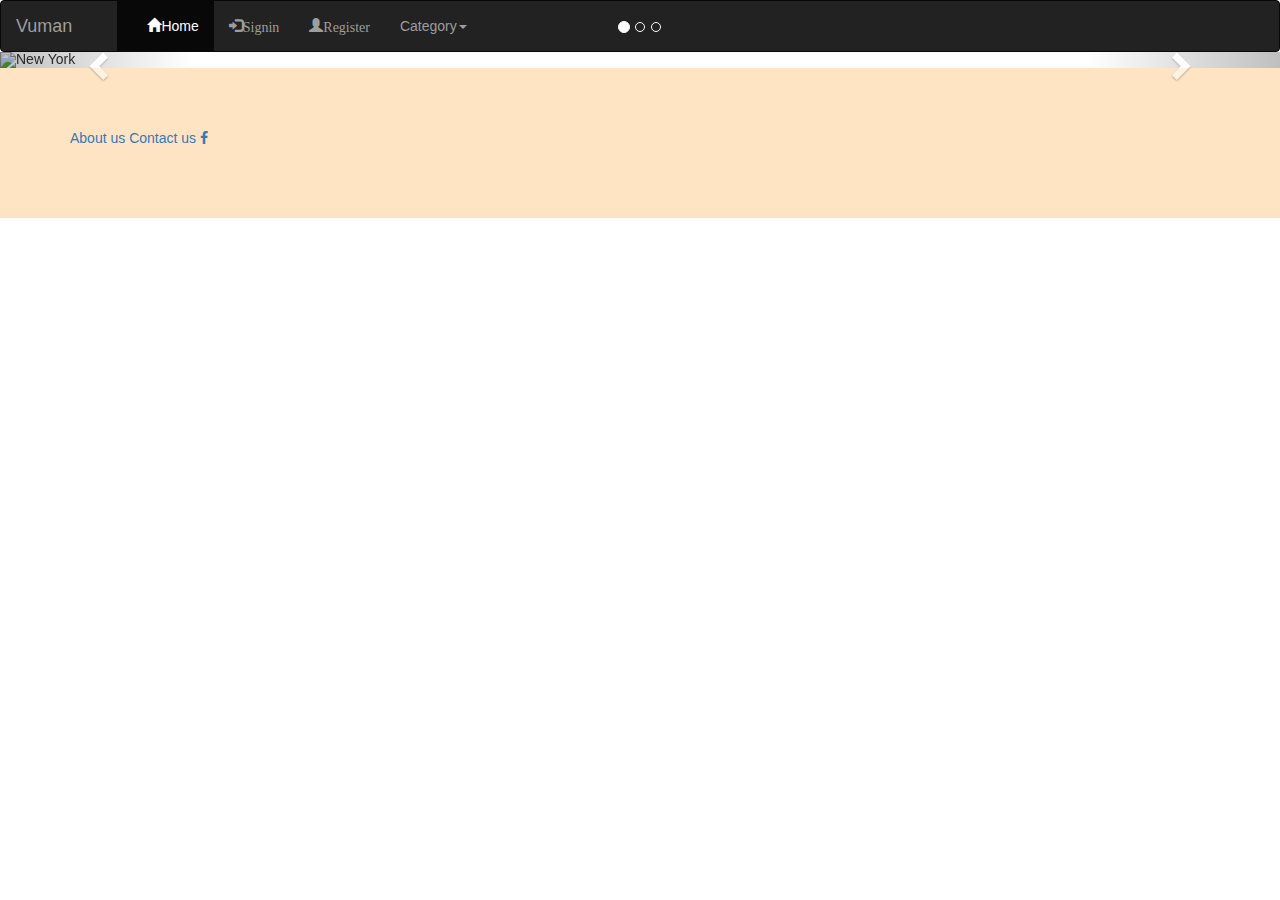
==== DevOpsTask_11_01_18/index.html @ 5b1ddeab "DevOps Task 11-01-18" ====
<!DOCTYPE html>
<html>
    <head>
        <title>Bootstrap Demo - DT Task 11-01-18</title>
        <meta charset="utf-8"/>
        <meta name="viewport" content="width=device-width, initial-scale=1">
        
        <link rel="stylesheet" href="css/stylesheet.css"/>
        
        <link rel="stylesheet" href="https://cdnjs.cloudflare.com/ajax/libs/font-awesome/4.7.0/css/font-awesome.min.css">
        
        <link rel="stylesheet" href="https://maxcdn.bootstrapcdn.com/bootstrap/3.3.7/css/bootstrap.min.css">
  <script src="https://ajax.googleapis.com/ajax/libs/jquery/3.2.1/jquery.min.js"></script>
  <script src="https://maxcdn.bootstrapcdn.com/bootstrap/3.3.7/js/bootstrap.min.js"></script>
    </head>
    <body>
        <!-- Navbar -->
        <nav class="navbar navbar-inverse">
            <div class="container-fluid">
                <div class="navbar-header">
                    <button type="button" class="navbar-toggle" data-toggle="collapse" data-target="#myNavbar">
                        <span class="icon-bar"></span>
                        <span class="icon-bar"></span>
                        <span class="icon-bar"></span>
                    </button>
                    
                    <a class="navbar-brand" href="#">Vuman
                </div>
                <div class="collapse navbar-collapse" id="myNavbar">
                    <ul class="nav navbar-nav">
                        <li class="active"><a href="#"><span class="glyphicon glyphicon-home"></span>Home</a></li>
                        
                        <li><a href="#"><span class="glyphicon glyphicon-log-in">Signin</span></a></li>
                        
                        <li><a href="#"><span class="glyphicon glyphicon-user">Register</span></a></li>
                        
                        <li class="dropdown">
                            <a class="dropdown-toggle" data-toggle="dropdown" href="#">Category<span class="caret"></span>
                            </a>
                            
                            <ul class="dropdown-menu">
                                <li><a href="#">Jeans</a></li>
                                <li> <a href="#"> Shirt</a></li>
                                <li><a href="#">Shoes</a></li>
                            </ul>
                        </li>
                    </ul>
                </div>
            </div>
        </nav>
        <!-- Navbar End -->
        <!-- Curosal -->
            
        <div id="container">
            <div id="myCarousel" class="carousel slide" data-ride="carousel">
                <!-- Indicators -->
                <ol class="carousel-indicators">
                    <li data-target="#myCarousel" data-slide-to = "0" class="active"></li>
                    <li data-target="#myCarousel" data-slide-to="1"></li>
                    <li data-target="#myCarousel" data-slide-to="2"></li>
                </ol>
                
                <!-- Wrapper for slides -->
                <div class="carousel-inner">
                    <div class="item active">
                        <img src="https://www.w3schools.com/bootstrap/ny.jpg" alt="New York" style="width:100%;"/>
                    </div>
                    
                    <div class="item">
                        <img src="https://www.w3schools.com/bootstrap/chicago.jpg" alt="New York" style="width:100%;"/>
                    </div>
                    
                    <div class="item">
                        <img src="https://www.w3schools.com/bootstrap/la.jpg" alt="Los Angeles" style="width:100%;"/>
                    </div>
                </div>
                
                <!-- Left Right control  -->
                <a class="left carousel-control" href="#myCarousel" data-slide="prev">
                    <span class="glyphicon glyphicon-chevron-left"></span>
                    <span class="sr-only"></span>
                </a>
                <a class="right carousel-control" href="#myCarousel" data-slide="next">
                    <span class="glyphicon glyphicon-chevron-right"></span>
                    <span class="sr-only"></span>
                </a>
            </div>
        </div>
        <!-- Curosal over -->
        <!-- Footer -->
            
        <footer class="footer">
            <div class="container">
                <span> <a href="#">About us</a></span>
                <span><a href="#">Contact us</a></span>
                <span><a href="#"><i class="fa fa-facebook white-text mr-lg-4"></i></a></span>
            </div>
        </footer>
        <!-- Footer End -->
        
            
            <script src="https://code.jquery.com/jquery-3.2.1.slim.min.js" integrity="sha384-KJ3o2DKtIkvYIK3UENzmM7KCkRr/rE9/Qpg6aAZGJwFDMVNA/GpGFF93hXpG5KkN" crossorigin="anonymous"></script>
   
            <script src="https://cdnjs.cloudflare.com/ajax/libs/popper.js/1.12.9/umd/popper.min.js" integrity="sha384-ApNbgh9B+Y1QKtv3Rn7W3mgPxhU9K/ScQsAP7hUibX39j7fakFPskvXusvfa0b4Q" crossorigin="anonymous"></script>

            <script src="https://maxcdn.bootstrapcdn.com/bootstrap/4.0.0-beta.3/js/bootstrap.min.js" integrity="sha384-a5N7Y/aK3qNeh15eJKGWxsqtnX/wWdSZSKp+81YjTmS15nvnvxKHuzaWwXHDli+4" crossorigin="anonymous"></script>
            </script>
    </body>
</html>
---- DevOpsTask_11_01_18/css/stylesheet.css ----
.navbar.navbar-inverse{
    margin-bottom: 0px;
}

.footer {
  height: 150px;
  bottom: 0;
  width: 100%;
  background-color: bisque;
  line-height: 10em;
}
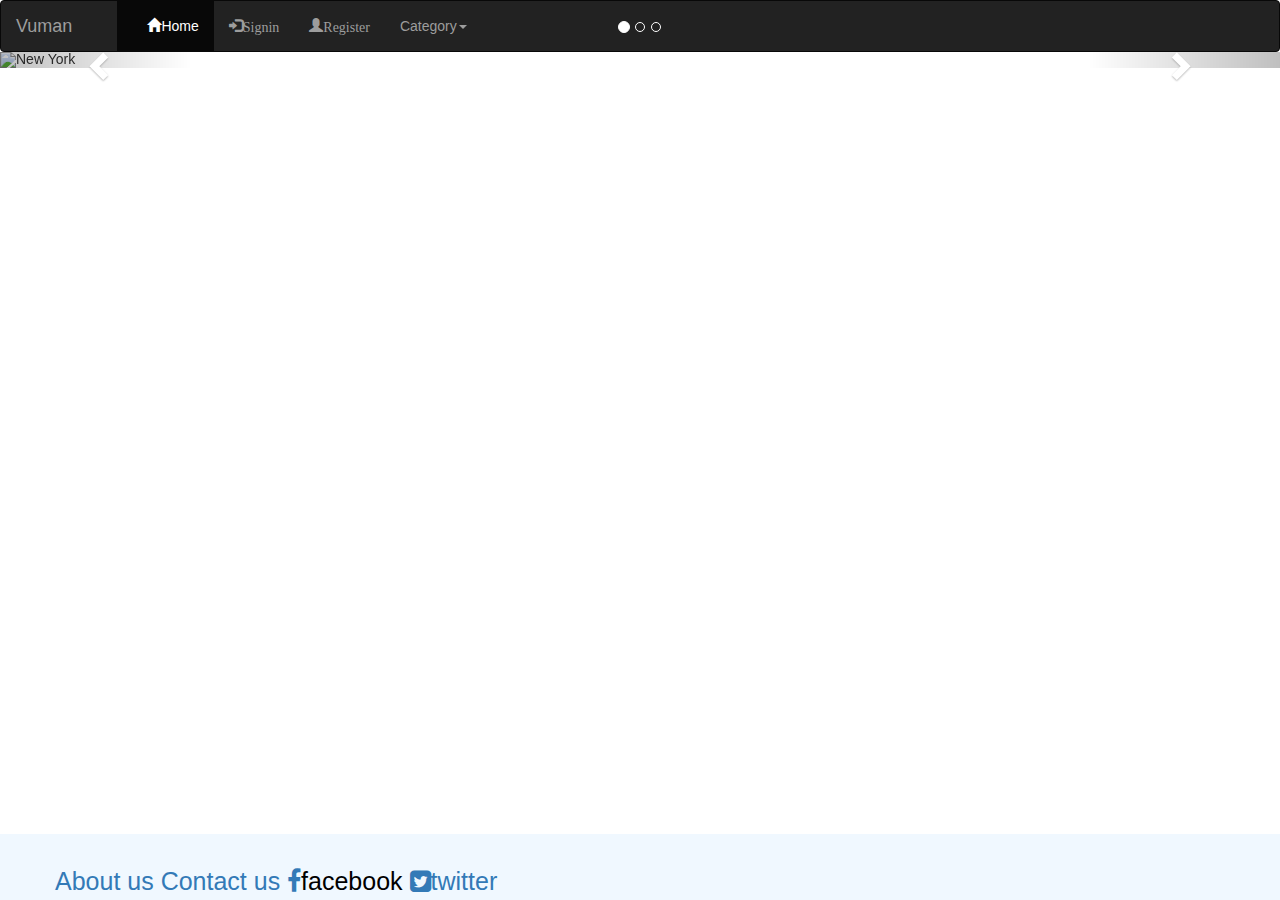
==== commit cbce33e7: "Task 1" ====
--- a/DevOpsTask_11_01_18/index.html
+++ b/DevOpsTask_11_01_18/index.html
@@ -91,9 +91,12 @@
             
         <footer class="footer">
             <div class="container">
-                <span> <a href="#">About us</a></span>
-                <span><a href="#">Contact us</a></span>
-                <span><a href="#"><i class="fa fa-facebook white-text mr-lg-4"></i></a></span>
+                <div class="row">
+                    <span><a href="#">About us</a></span>
+                    <span><a href="#">Contact us</a></span>
+                    <span><a href="#"><i class="fa fa-facebook white-text mr-lg-4"></i></a>facebook</span>
+                    <span><a href="#"><i class="fa fa-twitter-square white-text mr-lg-4"></i>twitter</a></span>
+                </div>
             </div>
         </footer>
         <!-- Footer End -->
--- a/DevOpsTask_11_01_18/css/stylesheet.css
+++ b/DevOpsTask_11_01_18/css/stylesheet.css
@@ -2,10 +2,19 @@
     margin-bottom: 0px;
 }
 
+.carousel{
+    height: auto;
+    width: 100%;
+}
+
 .footer {
-  height: 150px;
-  bottom: 0;
-  width: 100%;
-  background-color: bisque;
-  line-height: 10em;
+    position: absolute;
+    background-color: aliceblue;
+    color: black;
+    width: 100%;
+    margin-top: 30px;
+    padding-top: 30px;
+    margin-top: 0px;
+    bottom: 0px;
+    font-size: 25px;
 }
